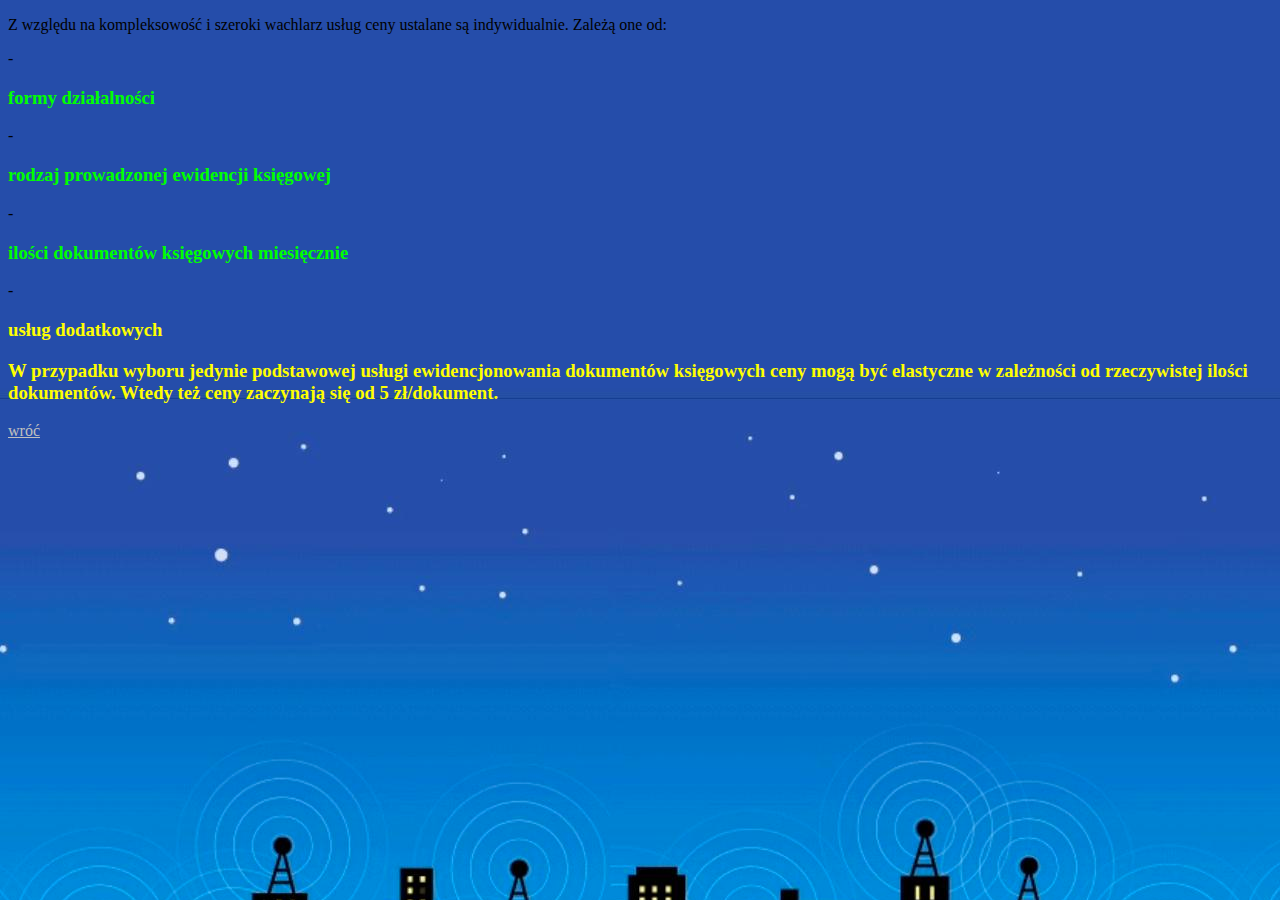
==== cennik.html @ ddd2d0a6 "Add files via upload" ====
<!DOCTYPE html>
<html lang="pl">
<head>
   <link rel="stylesheet"
   href="style.css">
 </head>
<body background="BT stal.jpg">


<p>Z względu na kompleksowość i szeroki wachlarz usług ceny ustalane są indywidualnie. Zależą one od:</p>

-<h3 style="color:lime";>formy działalności</h3>

-<h3 style="color:lime";>rodzaj prowadzonej ewidencji księgowej</h3>

-<h3 style="color:lime";>ilości dokumentów księgowych miesięcznie</h3>

-<h3 style="color:yellow";>usług dodatkowych</h3>
<h3 style="color:yellow";> W przypadku wyboru jedynie podstawowej usługi ewidencjonowania dokumentów księgowych ceny mogą być elastyczne w zależności od rzeczywistej ilości dokumentów. Wtedy też ceny zaczynają się od 5 zł/dokument. </h3>
  <a style="color:silver;"href="index.html">wróć</a>
</body>
</html>
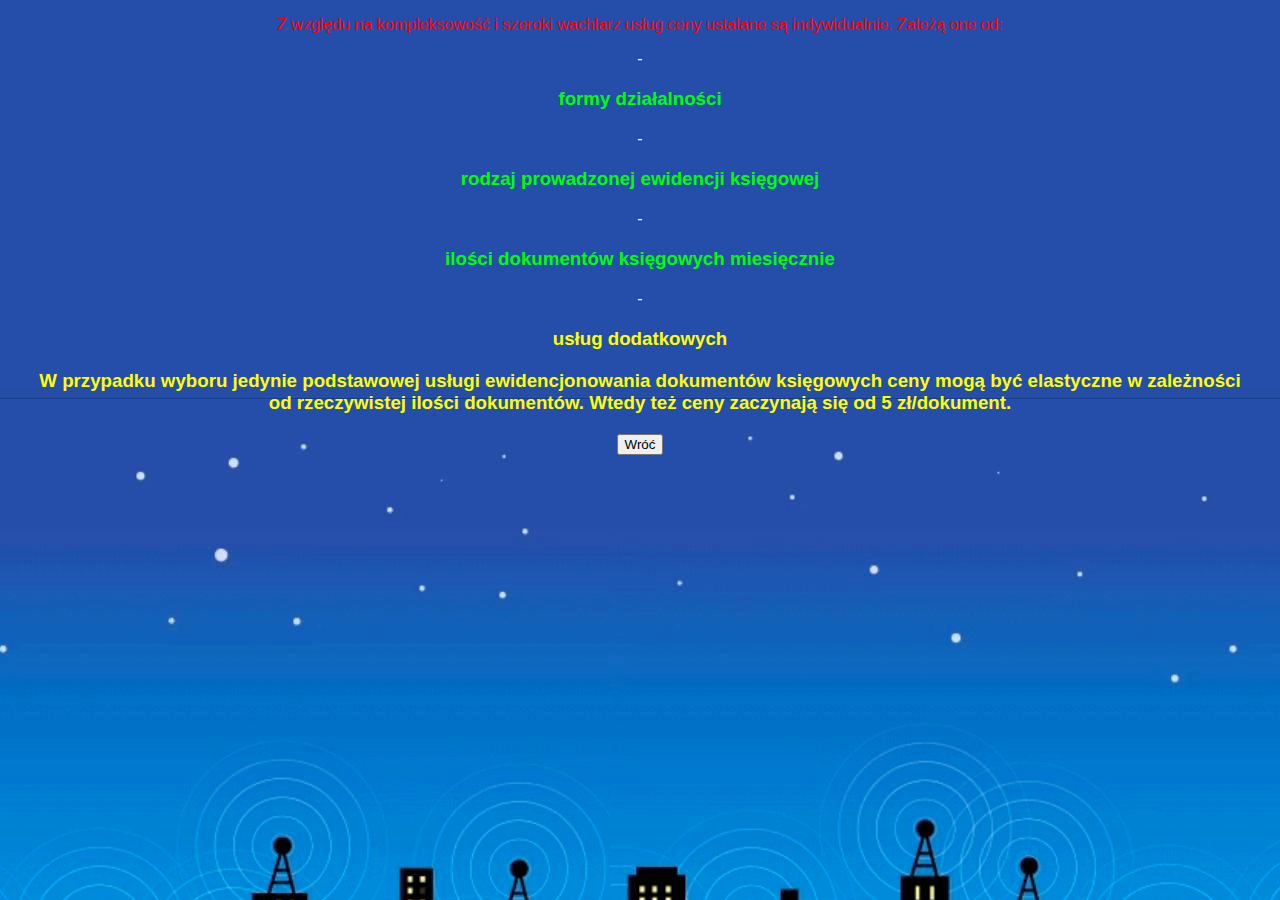
==== commit 8f307d8f: "Add files via upload" ====
--- a/cennik.html
+++ b/cennik.html
@@ -17,6 +17,8 @@
 
 -<h3 style="color:yellow";>usług dodatkowych</h3>
 <h3 style="color:yellow";> W przypadku wyboru jedynie podstawowej usługi ewidencjonowania dokumentów księgowych ceny mogą być elastyczne w zależności od rzeczywistej ilości dokumentów. Wtedy też ceny zaczynają się od 5 zł/dokument. </h3>
-  <a style="color:silver;"href="index.html">wróć</a>
+  <a href="index.html">
+    <button>Wróć</button>
+    </a>
 </body>
 </html>
--- a/style.css
+++ b/style.css
@@ -0,0 +1,40 @@
+body {
+  background-color:black;
+  color: white;
+  text-align: center;
+  font-family: "Verdana",sans-serif;
+}
+img {
+  background: linear-gradient(lime,red);
+  filter: brightness(70%);
+  filter: contrast(200%);
+  filter: saturate(300%);
+  padding :20px 20px 20px 30px;
+  margin:40px;
+  height:200px;
+  width:800px;
+}
+
+a {
+  color: red;
+}
+
+h1 {
+  margin-top: 30px;
+  color:Gold;
+}
+
+h3 {
+  margin:20px;
+}
+
+p {
+  color:red
+}
+ h2 {
+   background: linear-gradient(lime,red);
+ }
+
+ script {
+   color:lightBlue;
+ }
